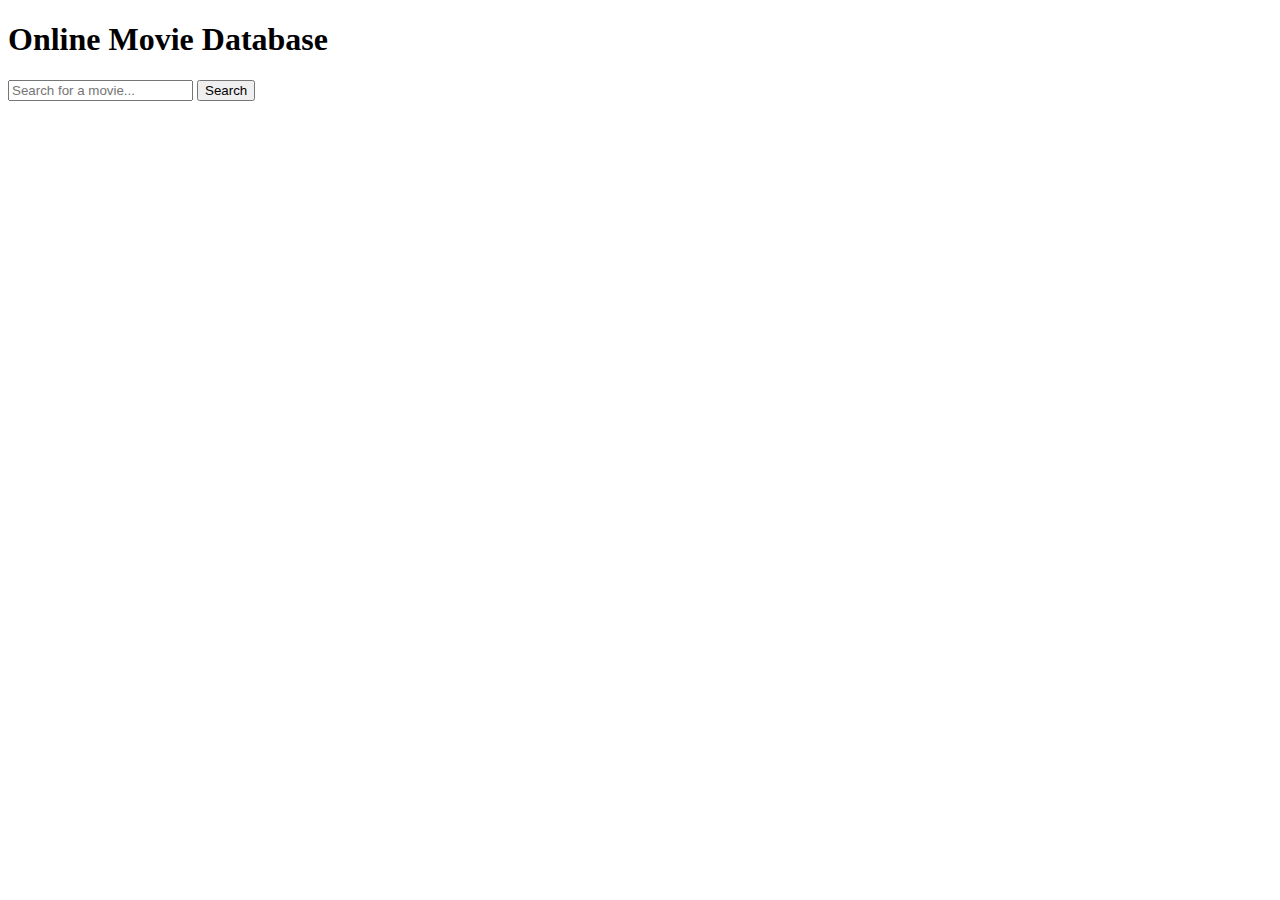
==== index.html @ c02de4b8 "Create index.html" ====
<!DOCTYPE html>
<html lang="en">
<head>
    <meta charset="UTF-8">
    <meta name="viewport" content="width=device-width, initial-scale=1.0">
    <title>Online Movie Database</title>
    <link rel="stylesheet" href="styles.css">
</head>
<body>
    <div class="container">
        <h1>Online Movie Database</h1>
        <div class="search">
            <input type="text" id="searchInput" placeholder="Search for a movie...">
            <button onclick="searchMovies()">Search</button>
        </div>
        <div class="movies" id="moviesList">
            <!-- Movie results will be displayed here -->
        </div>
    </div>
    <script src="script.js"></script>
</body>
</html>
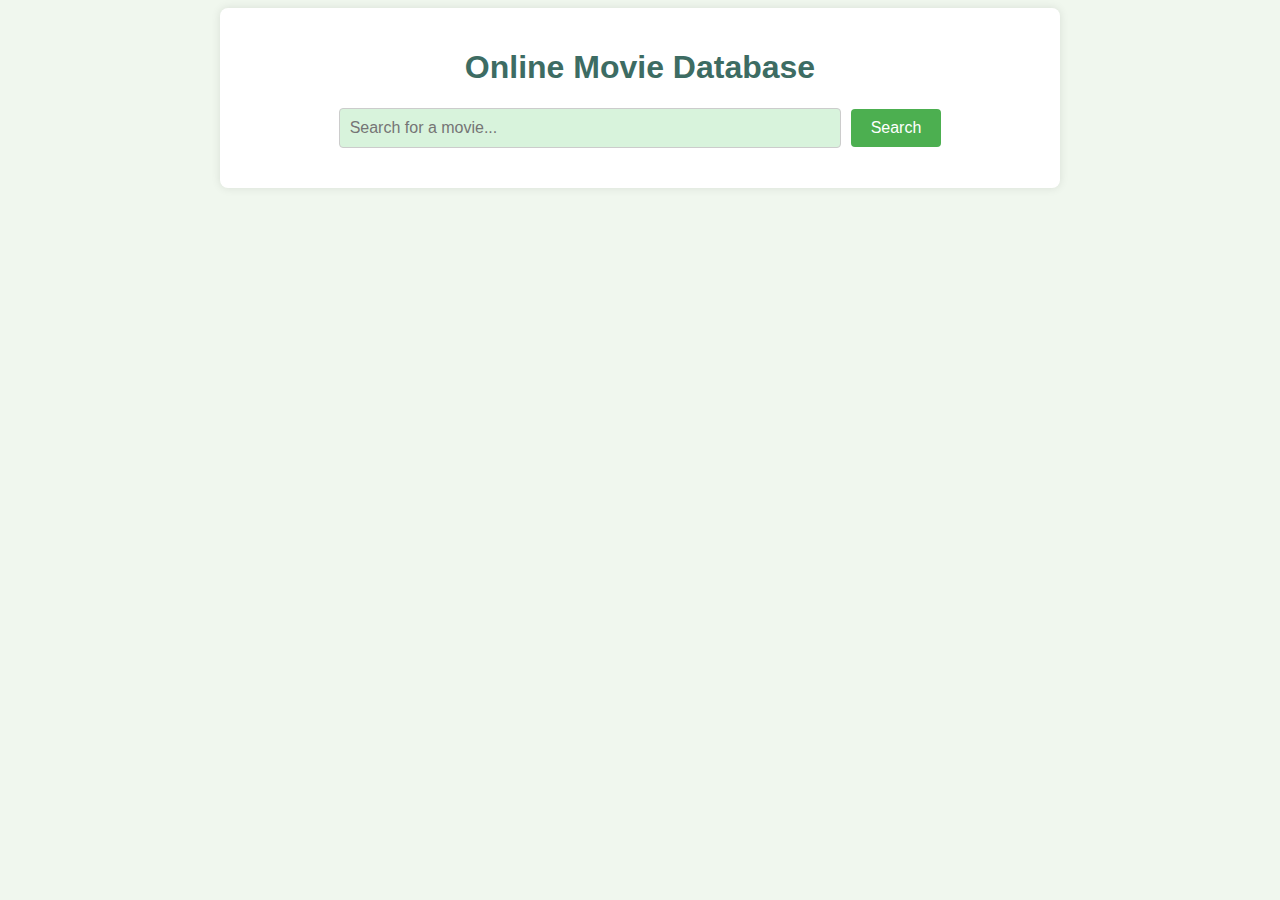
==== commit 14bddfa0: "Update index.html" ====
--- a/index.html
+++ b/index.html
@@ -13,8 +13,11 @@
             <input type="text" id="searchInput" placeholder="Search for a movie...">
             <button onclick="searchMovies()">Search</button>
         </div>
-        <div class="movies" id="moviesList">
-            <!-- Movie results will be displayed here -->
+        <div id="moviesList" class="movies">
+            <!-- Movie results -->
+        </div>
+        <div id="pagination" class="pagination">
+            <!-- Pagination  -->
         </div>
     </div>
     <script src="script.js"></script>
--- a/styles.css
+++ b/styles.css
@@ -0,0 +1,71 @@
+body {
+    font-family: Arial, sans-serif;
+    background-color: #f0f7ee; /* Soft pastel green background */
+    text-align: center;
+}
+
+.container {
+    max-width: 800px;
+    margin: 0 auto;
+    padding: 20px;
+    background-color: #ffffff; /* White container background */
+    border-radius: 8px;
+    box-shadow: 0 0 10px rgba(0, 0, 0, 0.1);
+}
+
+h1 {
+    color: #3d6c63; /* Darker green header color */
+}
+
+.search {
+    margin-bottom: 20px;
+    display: flex;
+    justify-content: center;
+    align-items: center;
+}
+
+.search input[type="text"] {
+    padding: 10px;
+    width: 60%;
+    border: 1px solid #ccc;
+    border-radius: 4px;
+    font-size: 16px;
+    background-color: #d8f3dc; /* Light pastel green background */
+    margin-right: 10px; /* Space between input and button */
+}
+
+.search button {
+    padding: 10px 20px;
+    background-color: #4CAF50; /* Main button color */
+    color: white;
+    border: none;
+    border-radius: 4px;
+    cursor: pointer;
+    font-size: 16px;
+}
+
+.search button:hover {
+    background-color: #45a049; /* Darker shade on hover */
+}
+
+.movies {
+    text-align: left;
+}
+
+.movie {
+    border: 1px solid #ccc;
+    border-radius: 8px;
+    padding: 10px;
+    margin-bottom: 10px;
+    background-color: #d8f3dc; /* Light pastel green background for movie boxes */
+}
+
+.movie h2 {
+    margin-top: 0;
+    color: #3d6c63; /* Darker green title color */
+}
+
+.movie p {
+    margin-bottom: 5px;
+    color: #333; /* Dark text color */
+}
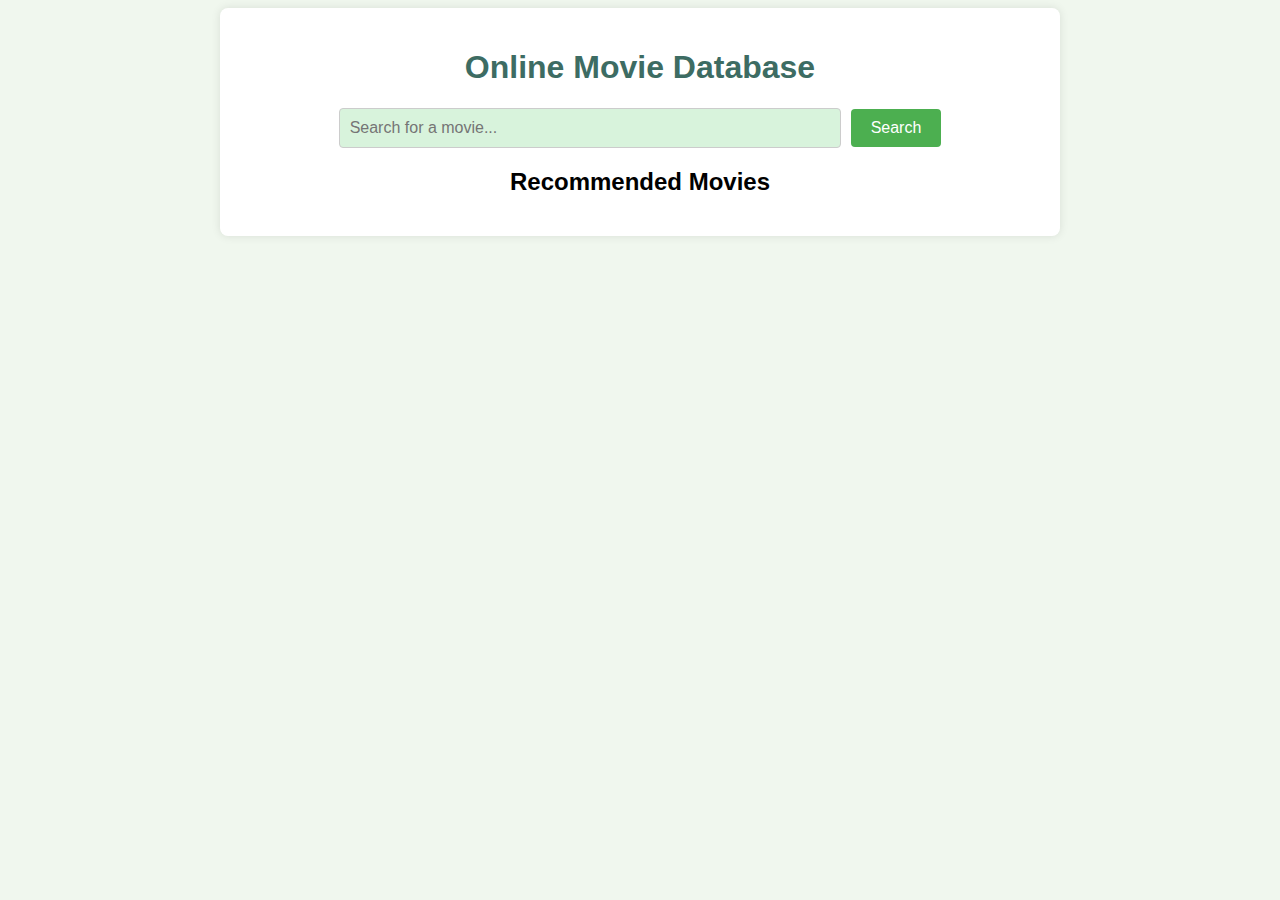
==== commit 0f628692: "Update index.html" ====
--- a/index.html
+++ b/index.html
@@ -9,18 +9,30 @@
 <body>
     <div class="container">
         <h1>Online Movie Database</h1>
+
         <div class="search">
             <input type="text" id="searchInput" placeholder="Search for a movie...">
             <button onclick="searchMovies()">Search</button>
         </div>
+
+        <!-- Recommended Movies Section -->
+        <div class="recommended-movies">
+            <h2>Recommended Movies</h2>
+            <div id="recommendedMoviesList" class="movies">
+                <!-- Recommended movies -->
+            </div>
+        </div>
+
         <div id="moviesList" class="movies">
             <!-- Movie results -->
         </div>
+
         <div id="pagination" class="pagination">
-            <!-- Pagination  -->
+            <!-- Pagination -->
         </div>
     </div>
     <script src="script.js"></script>
 </body>
 </html>
 
+
--- a/styles.css
+++ b/styles.css
@@ -69,3 +69,22 @@
     margin-bottom: 5px;
     color: #333; /* Dark text color */
 }
+
+.pagination {
+    margin-top: 20px;
+}
+
+.pagination button {
+    padding: 8px 16px;
+    background-color: #4CAF50; /* Main button color */
+    color: white;
+    border: none;
+    border-radius: 4px;
+    cursor: pointer;
+    font-size: 14px;
+    margin-right: 5px;
+}
+
+.pagination button:hover {
+    background-color: #45a049; /* Darker shade on hover */
+}
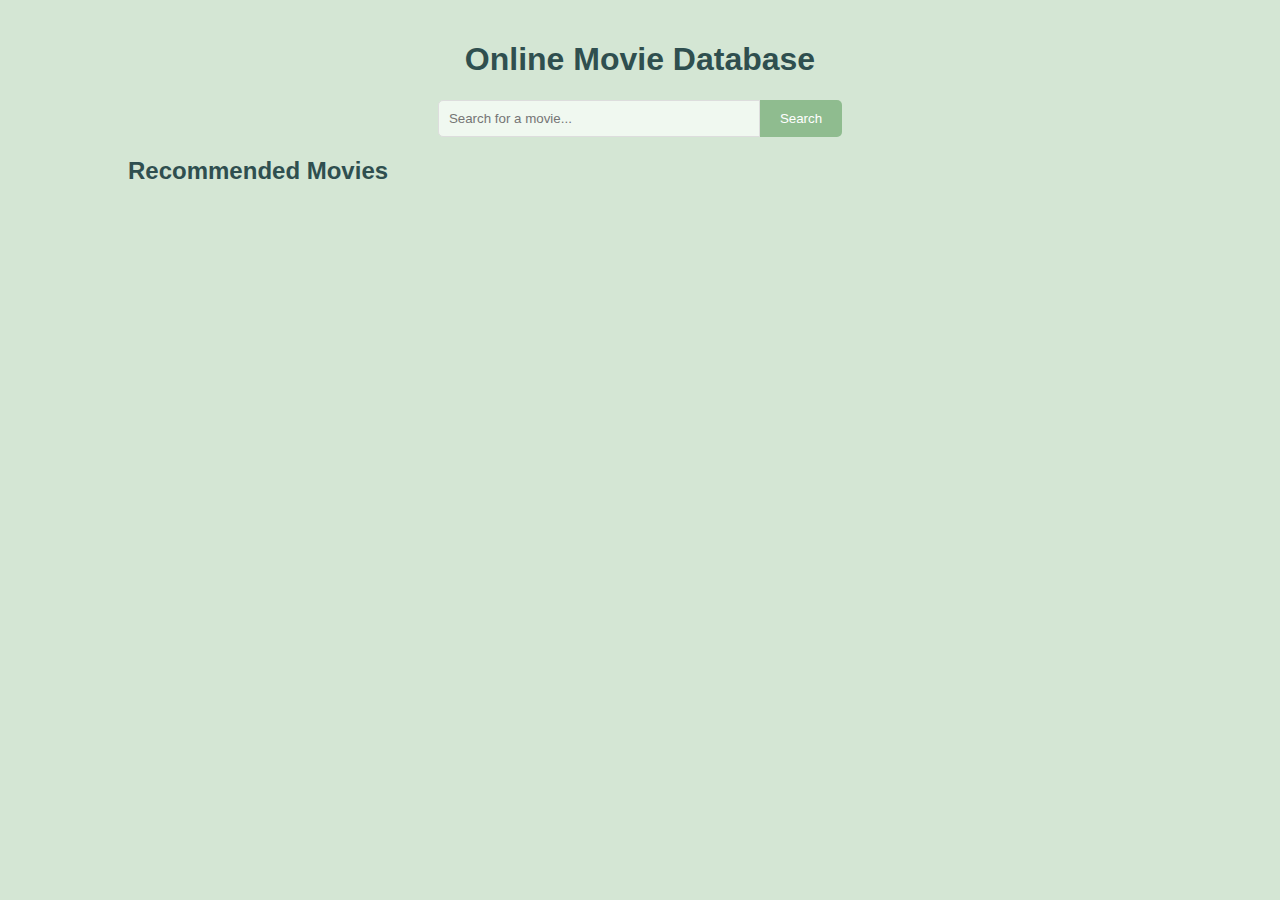
==== commit c45c9917: "Update index.html" ====
--- a/index.html
+++ b/index.html
@@ -8,29 +8,42 @@
 </head>
 <body>
     <div class="container">
-        <h1>Online Movie Database</h1>
+        <header>
+            <h1>Online Movie Database</h1>
+            <div class="search">
+                <input type="text" id="searchInput" placeholder="Search for a movie...">
+                <button onclick="searchMovies()">Search</button>
+            </div>
+        </header>
 
-        <div class="search">
-            <input type="text" id="searchInput" placeholder="Search for a movie...">
-            <button onclick="searchMovies()">Search</button>
-        </div>
+        <main>
+            <!-- Recommended Movies Section -->
+            <section class="recommended-movies">
+                <h2>Recommended Movies</h2>
+                <div id="recommendedMoviesList" class="movies">
+                    <!-- Recommended movies will be displayed here -->
+                </div>
+            </section>
 
-        <!-- Recommended Movies Section -->
-        <div class="recommended-movies">
-            <h2>Recommended Movies</h2>
-            <div id="recommendedMoviesList" class="movies">
-                <!-- Recommended movies -->
+            <!-- Movies List Section -->
+            <section id="moviesList" class="movies">
+                <!-- Movie results will be displayed here -->
+            </section>
+
+            <!-- Pagination Section -->
+            <div id="pagination" class="pagination">
+                <!-- Pagination controls will be added here dynamically -->
             </div>
-        </div>
+        </main>
+    </div>
 
-        <div id="moviesList" class="movies">
-            <!-- Movie results -->
-        </div>
-
-        <div id="pagination" class="pagination">
-            <!-- Pagination -->
+    <div id="movieModal" class="modal">
+        <div class="modal-content">
+            <span class="close" onclick="closeModal()">&times;</span>
+            <div id="modalContent"></div>
         </div>
     </div>
+
     <script src="script.js"></script>
 </body>
 </html>
--- a/styles.css
+++ b/styles.css
@@ -1,90 +1,192 @@
 body {
     font-family: Arial, sans-serif;
-    background-color: #f0f7ee; /* Soft pastel green background */
+    background-color: #d4e6d4; 
+    color: #333;
+    margin: 0;
+    padding: 0;
+}
+
+.container {
+    width: 80%;
+    margin: 0 auto;
+    padding: 20px;
+}
+
+header {
+    text-align: center;
+    margin-bottom: 20px;
+}
+
+header h1 {
+    color: #2f4f4f;
+}
+
+.search {
+    display: flex;
+    justify-content: center;
+    margin-top: 10px;
+}
+
+.search input {
+    width: 300px;
+    padding: 10px;
+    border: 1px solid #ddd;
+    border-radius: 5px 0 0 5px;
+    outline: none;
+    background-color: #f0f8f0; 
+}
+
+.search button {
+    padding: 10px;
+    border: 1px solid #ddd;
+    border-left: none;
+    border-radius: 0 5px 5px 0;
+    background-color: #8fbc8f;
+    color: #fff;
+    cursor: pointer;
+    outline: none;
+}
+
+.search button:hover {
+    background-color: #72a072;
+}
+
+main {
+    margin-top: 20px;
+}
+
+section h2 {
+    color: #2f4f4f;
+}
+
+.movies {
+    display: flex;
+    flex-wrap: wrap;
+    gap: 20px;
+    justify-content: center;
+}
+
+.movie {
+    background-color: #fff;
+    padding: 15px;
+    border-radius: 5px;
+    box-shadow: 0 2px 5px rgba(0, 0, 0, 0.1);
+    width: 200px;
     text-align: center;
 }
 
-.container {
-    max-width: 800px;
-    margin: 0 auto;
-    padding: 20px;
-    background-color: #ffffff; /* White container background */
-    border-radius: 8px;
-    box-shadow: 0 0 10px rgba(0, 0, 0, 0.1);
+.movie img {
+    border-radius: 5px;
+    margin-bottom: 10px;
 }
 
-h1 {
-    color: #3d6c63; /* Darker green header color */
+.movie h2 {
+    font-size: 18px;
+    color: #2f4f4f;
 }
 
-.search {
-    margin-bottom: 20px;
+.movie p {
+    font-size: 14px;
+    color: #555;
+}
+
+.pagination {
     display: flex;
     justify-content: center;
-    align-items: center;
+    margin-top: 20px;
 }
 
-.search input[type="text"] {
-    padding: 10px;
-    width: 60%;
-    border: 1px solid #ccc;
-    border-radius: 4px;
-    font-size: 16px;
-    background-color: #d8f3dc; /* Light pastel green background */
-    margin-right: 10px; /* Space between input and button */
+
+
+.pagination button:hover {
+    background-color: #72a072;
+}
+
+.modal {
+    display: none;
+    position: fixed;
+    z-index: 1000;
+    top: 0;
+    left: 0;
+    width: 100%;
+    height: 100%;
+    background-color: rgba(0, 0, 0, 0.5); 
+    overflow: auto;
+}
+
+.modal-content {
+    background-color: #fefefe;
+    margin: 15% auto;
+    padding: 20px;
+    border: 1px solid #888;
+    border-radius: 5px;
+    width: 80%;
+    max-width: 600px;
+    box-shadow: 0 4px 8px rgba(0, 0, 0, 0.2);
+    position: relative;
+}
+
+.close {
+    color: #aaa;
+    float: right;
+    font-size: 28px;
+    font-weight: bold;
+    cursor: pointer;
+}
+
+.close:hover,
+.close:focus {
+    color: black;
+    text-decoration: none;
+    cursor: pointer;
+}
+
+button {
+    padding: 10px 20px;
+    border: none;
+    border-radius: 5px;
+    background-color: #8fbc8f;
+    color: #fff;
+    cursor: pointer;
+    transition: background-color 0.3s ease;
+    outline: none;
+}
+
+button:hover,
+button:focus {
+    background-color: #72a072;
 }
 
 .search button {
     padding: 10px 20px;
-    background-color: #4CAF50; /* Main button color */
-    color: white;
     border: none;
-    border-radius: 4px;
+    border-radius: 0 5px 5px 0;
+    background-color: #8fbc8f;
+    color: #fff;
     cursor: pointer;
-    font-size: 16px;
+    transition: background-color 0.3s ease;
+    outline: none;
 }
 
-.search button:hover {
-    background-color: #45a049; /* Darker shade on hover */
+.search button:hover,
+.search button:focus {
+    background-color: #72a072;
 }
 
-.movies {
-    text-align: left;
+
+.pagination button {
+    padding: 10px;
+    margin: 0 5px;
+    border: 1px solid #ddd;
+    border-radius: 5px;
+    background-color: #8fbc8f;
+    color: #fff;
+    cursor: pointer;
+    transition: background-color 0.3s ease;
 }
 
-.movie {
-    border: 1px solid #ccc;
-    border-radius: 8px;
-    padding: 10px;
-    margin-bottom: 10px;
-    background-color: #d8f3dc; /* Light pastel green background for movie boxes */
+.pagination button:hover,
+.pagination button:focus {
+    background-color: #72a072;
+    border-color: #72a072;
 }
-
-.movie h2 {
-    margin-top: 0;
-    color: #3d6c63; /* Darker green title color */
-}
-
-.movie p {
-    margin-bottom: 5px;
-    color: #333; /* Dark text color */
-}
-
-.pagination {
-    margin-top: 20px;
-}
-
-.pagination button {
-    padding: 8px 16px;
-    background-color: #4CAF50; /* Main button color */
-    color: white;
-    border: none;
-    border-radius: 4px;
-    cursor: pointer;
-    font-size: 14px;
-    margin-right: 5px;
-}
-
-.pagination button:hover {
-    background-color: #45a049; /* Darker shade on hover */
-}
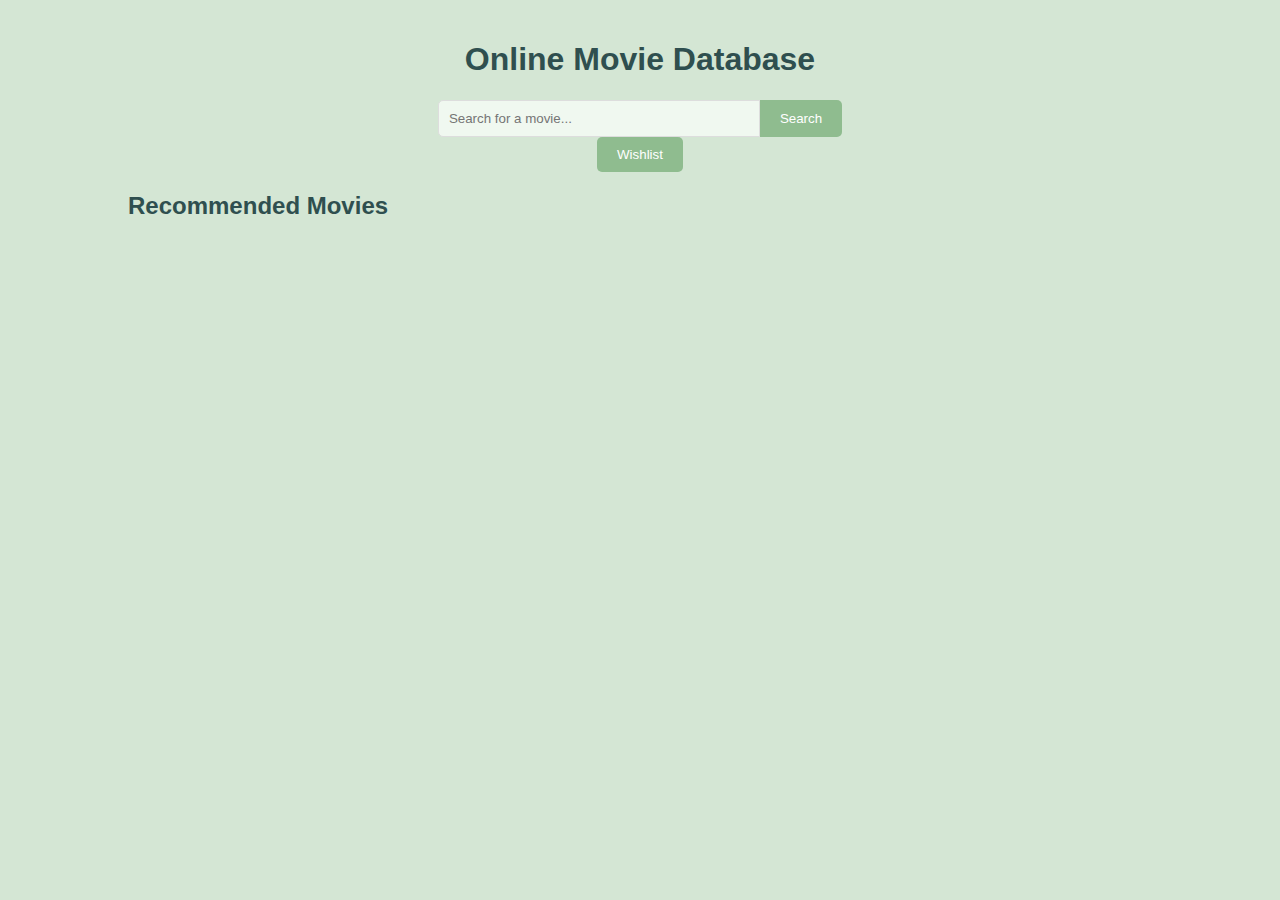
==== commit 1cadebc3: "Update index.html" ====
--- a/index.html
+++ b/index.html
@@ -4,6 +4,7 @@
     <meta charset="UTF-8">
     <meta name="viewport" content="width=device-width, initial-scale=1.0">
     <title>Online Movie Database</title>
+    <link href="https://fonts.googleapis.com/css2?family=Roboto:wght@400;700&display=swap" rel="stylesheet">
     <link rel="stylesheet" href="styles.css">
 </head>
 <body>
@@ -14,6 +15,7 @@
                 <input type="text" id="searchInput" placeholder="Search for a movie...">
                 <button onclick="searchMovies()">Search</button>
             </div>
+          <a href="wishlist.html"><button >Wishlist</button></a>
         </header>
 
         <main>
@@ -48,4 +50,3 @@
 </body>
 </html>
 
-
